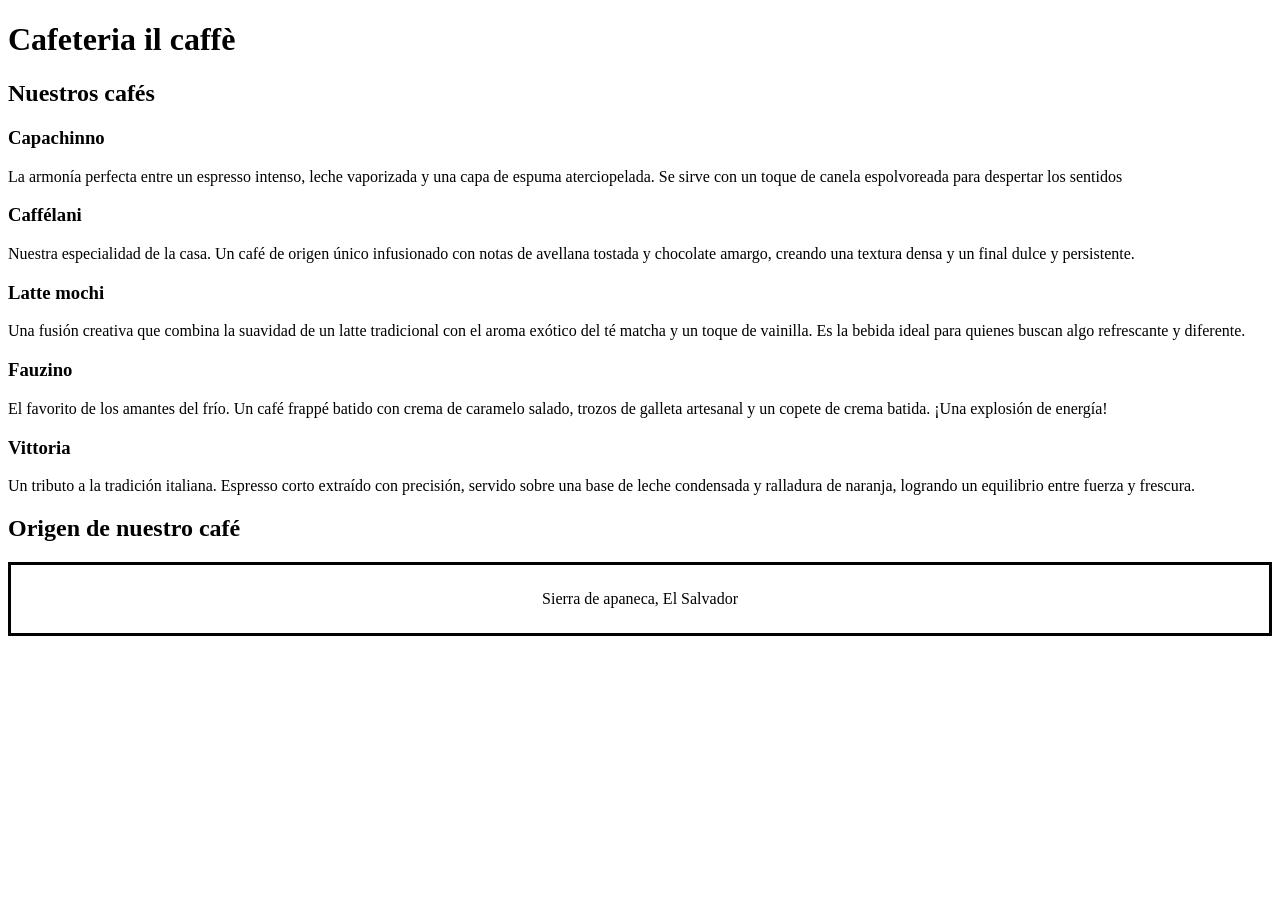
==== practica5/index.html @ 520f8a0f "practica5 apenas comenzando, falta terminarlo" ====
<!DOCTYPE html>
<html lang="en">
<head>
    <meta charset="UTF-8">
    <meta name="viewport" content="width=device-width, initial-scale=1.0">
    <title>Tipografía</title>
    <link rel="stylesheet" href="css/esstilos.css">
    
    </head>
<body>
    <h1>Cafeteria il caffè</h1>
    <h2>Nuestros cafés</h2>

    <h3>Capachinno</h3>
    <p>La armonía perfecta entre un espresso intenso, leche vaporizada y una capa de espuma aterciopelada. Se sirve con un toque de canela espolvoreada para despertar los sentidos </p>

    <h3>Caffélani</h3>
    <p>Nuestra especialidad de la casa. Un café de origen único infusionado con notas de avellana tostada y chocolate amargo, creando una textura densa y un final dulce y persistente. </p>
    
    <h3>Latte mochi</h3>
    <p>Una fusión creativa que combina la suavidad de un latte tradicional con el aroma exótico del té matcha y un toque de vainilla. Es la bebida ideal para quienes buscan algo refrescante y diferente. </p>

    <h3>Fauzino</h3>
    <p>El favorito de los amantes del frío. Un café frappé batido con crema de caramelo salado, trozos de galleta artesanal y un copete de crema batida. ¡Una explosión de energía! </p>

    <h3>Vittoria</h3>
    <p>Un tributo a la tradición italiana. Espresso corto extraído con precisión, servido sobre una base de leche condensada y ralladura de naranja, logrando un equilibrio entre fuerza y frescura. </p>

    <div >
    <h2>Origen de nuestro café</h2>
    <p style="border: 3px black; border-style: solid; padding: 25px; text-align: center;">Sierra de apaneca, El Salvador</p>
    </div>
</body>
</html>
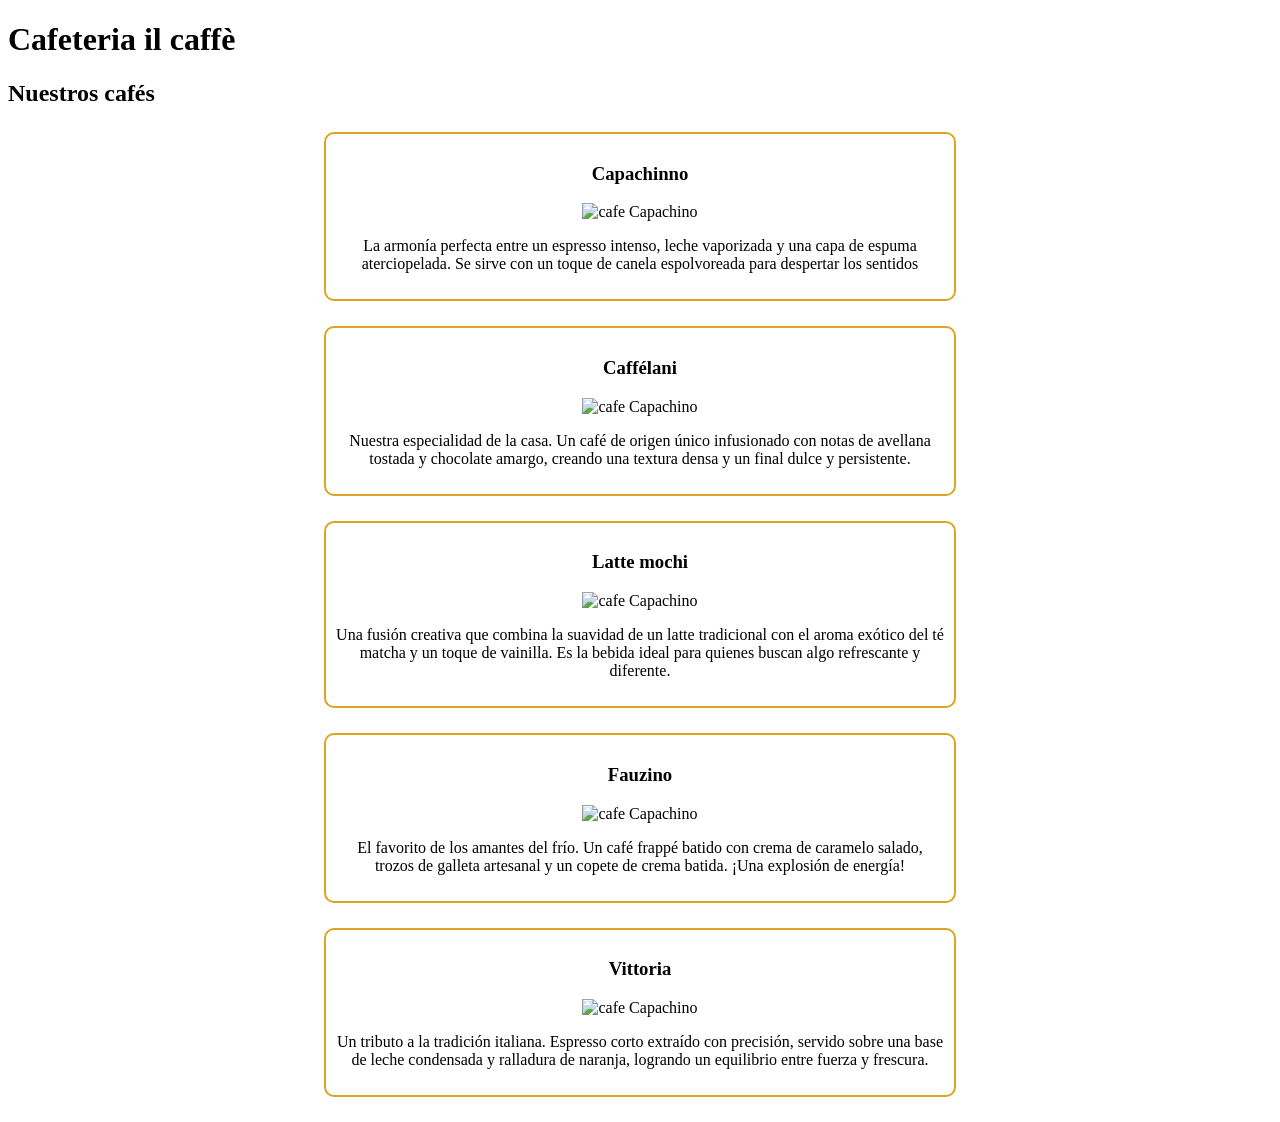
==== commit da16e12b: "practica 5 finalizada (hazta el desafio)" ====
--- a/practica5/index.html
+++ b/practica5/index.html
@@ -11,24 +11,35 @@
     <h1>Cafeteria il caffè</h1>
     <h2>Nuestros cafés</h2>
 
-    <h3>Capachinno</h3>
-    <p>La armonía perfecta entre un espresso intenso, leche vaporizada y una capa de espuma aterciopelada. Se sirve con un toque de canela espolvoreada para despertar los sentidos </p>
+    <div class="tarjeta">
+        <h3>Capachinno</h3>
+        <img src="https://encrypted-tbn0.gstatic.com/images?q=tbn:ANd9GcT9yp9F6Cr7DT8YsV0HJUk6uSLe12ZDyOm50A&s" alt="cafe Capachino">
+        <p>La armonía perfecta entre un espresso intenso, leche vaporizada y una capa de espuma aterciopelada. Se sirve con un toque de canela espolvoreada para despertar los sentidos </p>
+    </div>
 
-    <h3>Caffélani</h3>
-    <p>Nuestra especialidad de la casa. Un café de origen único infusionado con notas de avellana tostada y chocolate amargo, creando una textura densa y un final dulce y persistente. </p>
+    <div class="tarjeta">
+        <h3>Caffélani</h3>
+        <img src="https://encrypted-tbn0.gstatic.com/images?q=tbn:ANd9GcT9yp9F6Cr7DT8YsV0HJUk6uSLe12ZDyOm50A&s" alt="cafe Capachino">
+        <p>Nuestra especialidad de la casa. Un café de origen único infusionado con notas de avellana tostada y chocolate amargo, creando una textura densa y un final dulce y persistente. </p>
+    </div>
+
+    <div class="tarjeta">
+        <h3>Latte mochi</h3>
+        <img src="https://encrypted-tbn0.gstatic.com/images?q=tbn:ANd9GcT9yp9F6Cr7DT8YsV0HJUk6uSLe12ZDyOm50A&s" alt="cafe Capachino">
+        <p>Una fusión creativa que combina la suavidad de un latte tradicional con el aroma exótico del té matcha y un toque de vainilla. Es la bebida ideal para quienes buscan algo refrescante y diferente. </p>
+    </div>
+
+    <div class="tarjeta">
+        <h3>Fauzino</h3>
+        <img src="https://encrypted-tbn0.gstatic.com/images?q=tbn:ANd9GcT9yp9F6Cr7DT8YsV0HJUk6uSLe12ZDyOm50A&s" alt="cafe Capachino">
+        <p>El favorito de los amantes del frío. Un café frappé batido con crema de caramelo salado, trozos de galleta artesanal y un copete de crema batida. ¡Una explosión de energía! </p>
+    </div>
+
+    <div class="tarjeta">
+        <h3>Vittoria</h3>
+        <img src="https://encrypted-tbn0.gstatic.com/images?q=tbn:ANd9GcT9yp9F6Cr7DT8YsV0HJUk6uSLe12ZDyOm50A&s" alt="cafe Capachino">
+        <p>Un tributo a la tradición italiana. Espresso corto extraído con precisión, servido sobre una base de leche condensada y ralladura de naranja, logrando un equilibrio entre fuerza y frescura. </p>
+    </div>
     
-    <h3>Latte mochi</h3>
-    <p>Una fusión creativa que combina la suavidad de un latte tradicional con el aroma exótico del té matcha y un toque de vainilla. Es la bebida ideal para quienes buscan algo refrescante y diferente. </p>
-
-    <h3>Fauzino</h3>
-    <p>El favorito de los amantes del frío. Un café frappé batido con crema de caramelo salado, trozos de galleta artesanal y un copete de crema batida. ¡Una explosión de energía! </p>
-
-    <h3>Vittoria</h3>
-    <p>Un tributo a la tradición italiana. Espresso corto extraído con precisión, servido sobre una base de leche condensada y ralladura de naranja, logrando un equilibrio entre fuerza y frescura. </p>
-
-    <div >
-    <h2>Origen de nuestro café</h2>
-    <p style="border: 3px black; border-style: solid; padding: 25px; text-align: center;">Sierra de apaneca, El Salvador</p>
-    </div>
 </body>
 </html>
--- a/practica5/css/esstilos.css
+++ b/practica5/css/esstilos.css
@@ -0,0 +1,20 @@
+.tarjeta{
+    border-style: solid;
+    border-radius: 10px;
+    border-color: goldenrod;
+    border-width: 2px;
+
+    width: 50%;
+
+    margin: 25px auto 25px;
+
+    padding: 10px;
+
+    text-align: center;
+
+    box-sizing: border-box;
+}
+
+img{
+    width: 75%;
+}
